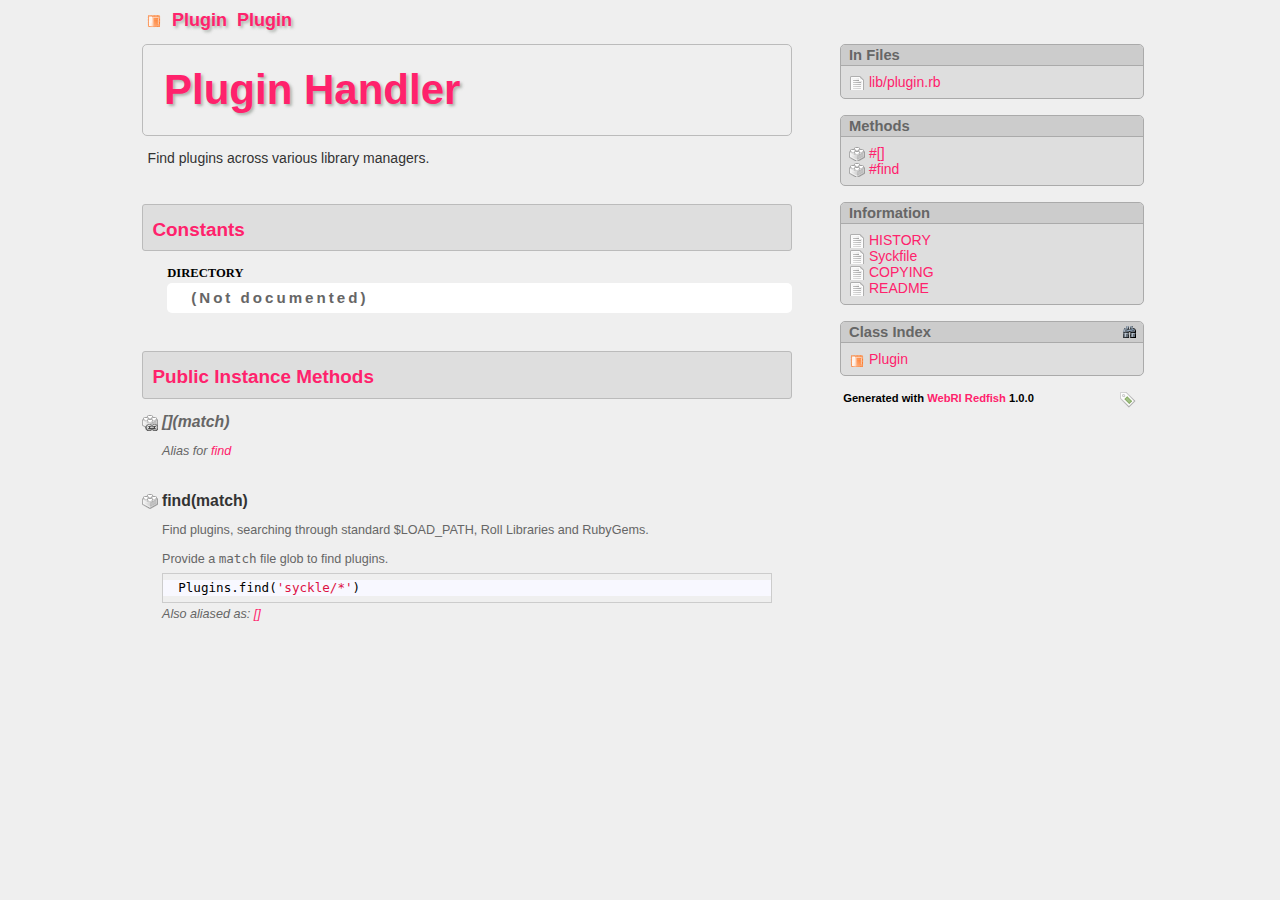
==== classes/Plugin.html @ ccced988 "Updated files." ====
<?xml version="1.0" encoding="utf-8"?>
<!DOCTYPE html PUBLIC "-//W3C//DTD XHTML 1.0 Strict//EN" "http://www.w3.org/TR/xhtml1/DTD/xhtml1-strict.dtd">

<html xmlns="http://www.w3.org/1999/xhtml" xml:lang="en" lang="en">
<head>
  <meta content="text/html; charset=utf-8" http-equiv="Content-Type" />

  <title>Module: Plugin</title>

  
    <link rel="SHORTCUT ICON" href="../assets/icon/module.png">
  

  <link type="text/css" rel="stylesheet" href="../assets/rdoc.css" media="screen" />
  <link type="text/css" rel="stylesheet" href="../assets/highlight/styles/github.css" title="GitHub" />

  <script type="text/javascript" charset="utf-8" src="../assets/jquery.js"></script>
  <script type="text/javascript" charset="utf-8" src="../assets/highlight/highlight.pack.js"></script>
  <script type="text/javascript" charset="utf-8" src="../assets/quicksearch.js"></script>
  <script type="text/javascript" charset="utf-8" src="../assets/main.js"></script>

  <script type="text/javascript">
    $(document).ready( function() {
      hookHighlightSyntax();
	    hookSourceViews();
	    hookDebuggingToggle();
	    hookQuickSearch();
	    highlightLocationTarget();

	    $('ul.link-list a').bind("click", highlightClickTarget);
    });
  </script>
</head>
<body class="module">
<div id="main">

  <div class="head">
    <h1>
      
        <img src="../assets/icon/module.png" align="absmiddle">&nbsp;
      
      <a href="../index.html">Plugin</a>&nbsp;
      <a href="/">Plugin</a>
    </h1>
  </div>

  <div id="metadata">
    <div id="project-metadata">

      <div id="file-list-section" class="section">
        <h3 class="section-header">In Files</h3>
        <div class="section-body">
          <ul>
          
            <li class="file"><a href="../files/lib/plugin_rb.html?TB_iframe=true&amp;height=550&amp;width=785"
              class="thickbox" title="lib/plugin.rb">lib/plugin.rb</a></li>
          
          </ul>
        </div>
      </div>

      <!-- What about Git info, or Hg info? This seems almost silly, albeit kind of cool. -->
      <!-- TODO: generalize this for all SCMs -->

      
    </div>

    <div id="class-metadata">

      <!-- Parent Class -->
      

      <!-- Namespace Contents -->
      

      <!-- Method Quickref -->
      
      <div id="method-list-section" class="section">
        <h3 class="section-header">Methods</h3>
        <ul class="link-list">
          
            
            <li class="method">
              <a href="#M000001">#[]</a>
            </li>
          
            
            <li class="method">
              <a href="#M000000">#find</a>
            </li>
          
        </ul>
      </div>
      

      <!-- Included Modules -->
      
    </div>

    <div id="project-metadata">
      
      
      <div id="fileindex-section" class="section project-section">
        <h3 class="section-header">Information</h3>
        <ul>
        
          <li class="file"><a href="../files/HISTORY.html">HISTORY</a></li>
        
          <li class="file"><a href="../files/Syckfile.html">Syckfile</a></li>
        
          <li class="file"><a href="../files/COPYING.html">COPYING</a></li>
        
          <li class="file"><a href="../files/README.html">README</a></li>
        
        </ul>
      </div>
      

      <div id="classindex-section" class="section project-section">
        <h3 class="section-header">Class Index
          <span class="search-toggle"><img src="../assets/icon/find.png"
            height="16" width="16" alt="[+]"
            title="show/hide quicksearch" /></span></h3>
        <form action="#" method="get" accept-charset="utf-8" class="initially-hidden">
        <fieldset>
          <legend>Quicksearch</legend>
          <input type="text" name="quicksearch" value=""
            class="quicksearch-field" />
        </fieldset>
        </form>

        <!-- classpage.html : classes -->
        <ul class="link-list">
        
          <li class="module"><a href="../classes/Plugin.html">Plugin</a></li>
        
        </ul>
        <div id="no-class-search-results" style="display: none;">No matching classes.</div>
      </div>
    </div>

    <div id="validator-badges">
      
      <div style="float: right; margin-right: 5px;">
        <a href="http://validator.w3.org/check/referer"><img src="../assets/icon/check.png" alt="[Validate]" height="16" width="16" /></a>
      </div>
      Generated with <a href="http://github.com/proutils/webri">WebRI Redfish</a> 1.0.0
      <br/><br/>
    </div>
  </div>

  <div id="documentation">

    <div id="description">
      

      <h1><a href="Plugin.html">Plugin</a> Handler</h1>
<p>
Find plugins across various library managers.
</p>

    </div>

    <!-- Constants -->
    
    <div id="constants-list" class="section">
      <h3 class="section-header">Constants</h3>
      <dl>
      
        <dt><a name="DIRECTORY">DIRECTORY</a></dt>
        
        <dd class="description missing-docs">(Not documented)</dd>
        
      
      </dl>
    </div>
    

    <!-- Attributes -->
    

    <!-- Methods -->
    
    <div id="public-instance-method-details" class="method-section section">
      <h3 class="section-header">Public Instance Methods</h3>

    
      <div id="--method" class="method-detail method-alias">
        <a name="M000001"></a>

        <div class="method-heading">
        
          <span class="method-name">[]</span><span
            class="method-args">(match)</span>
          <span class="method-click-advice">click to toggle source</span>
        
        </div>

        <div class="method-description">
          
          <p>
Alias for <a href="Plugin.html#M000000">find</a>
</p>
          

          
        </div>

        
      </div>

    
      <div id="find-method" class="method-detail ">
        <a name="M000000"></a>

        <div class="method-heading">
        
          <span class="method-name">find</span><span
            class="method-args">(match)</span>
          <span class="method-click-advice">click to toggle source</span>
        
        </div>

        <div class="method-description">
          
          <p>
Find plugins, searching through standard $LOAD_PATH, Roll Libraries and
RubyGems.
</p>
<p>
Provide a <tt>match</tt> file glob to find plugins.
</p>
<pre>
  Plugins.find('syckle/*')
</pre>
          

          
          <div class="method-source-code"
            id="find-source">
<pre>
<span class="ruby-comment cmt"># File lib/plugin.rb, line 18</span>
  <span class="ruby-keyword kw">def</span> <span class="ruby-identifier">find</span>(<span class="ruby-identifier">match</span>)
    <span class="ruby-identifier">plugins</span> = []

    <span class="ruby-comment cmt"># Standard $LOAD_PATH</span>
    <span class="ruby-identifier">$LOAD_PATH</span>.<span class="ruby-identifier">uniq</span>.<span class="ruby-identifier">each</span> <span class="ruby-keyword kw">do</span> <span class="ruby-operator">|</span><span class="ruby-identifier">path</span><span class="ruby-operator">|</span>
      <span class="ruby-identifier">list</span> = <span class="ruby-constant">Dir</span>.<span class="ruby-identifier">glob</span>(<span class="ruby-constant">File</span>.<span class="ruby-identifier">join</span>(<span class="ruby-identifier">path</span>, <span class="ruby-constant">DIRECTORY</span>, <span class="ruby-identifier">match</span>))
      <span class="ruby-comment cmt">#dirs = dirs.select{ |d| File.directory?(d) }</span>
      <span class="ruby-identifier">list</span> = <span class="ruby-identifier">list</span>.<span class="ruby-identifier">map</span>{ <span class="ruby-operator">|</span><span class="ruby-identifier">d</span><span class="ruby-operator">|</span> <span class="ruby-identifier">d</span>.<span class="ruby-identifier">chomp</span>(<span class="ruby-value str">'/'</span>) }
      <span class="ruby-identifier">plugins</span>.<span class="ruby-identifier">concat</span>(<span class="ruby-identifier">list</span>)
    <span class="ruby-keyword kw">end</span>

    <span class="ruby-comment cmt"># ROLL (load latest or current versions only)</span>
    <span class="ruby-keyword kw">if</span> <span class="ruby-keyword kw">defined?</span>(<span class="ruby-operator">::</span><span class="ruby-constant">Roll</span>)
      <span class="ruby-operator">::</span><span class="ruby-constant">Roll</span><span class="ruby-operator">::</span><span class="ruby-constant">Library</span>.<span class="ruby-identifier">ledger</span>.<span class="ruby-identifier">each</span> <span class="ruby-keyword kw">do</span> <span class="ruby-operator">|</span><span class="ruby-identifier">name</span>, <span class="ruby-identifier">lib</span><span class="ruby-operator">|</span>
        <span class="ruby-identifier">lib</span> = <span class="ruby-identifier">lib</span>.<span class="ruby-identifier">sort</span>.<span class="ruby-identifier">first</span> <span class="ruby-keyword kw">if</span> <span class="ruby-constant">Array</span><span class="ruby-operator">===</span><span class="ruby-identifier">lib</span>
        <span class="ruby-identifier">lib</span>.<span class="ruby-identifier">load_path</span>.<span class="ruby-identifier">each</span> <span class="ruby-keyword kw">do</span> <span class="ruby-operator">|</span><span class="ruby-identifier">path</span><span class="ruby-operator">|</span>
          <span class="ruby-identifier">find</span> = <span class="ruby-constant">File</span>.<span class="ruby-identifier">join</span>(<span class="ruby-identifier">lib</span>.<span class="ruby-identifier">location</span>, <span class="ruby-identifier">path</span>, <span class="ruby-constant">DIRECTORY</span>, <span class="ruby-identifier">match</span>)
          <span class="ruby-identifier">list</span> = <span class="ruby-constant">Dir</span>.<span class="ruby-identifier">glob</span>(<span class="ruby-identifier">find</span>)
          <span class="ruby-identifier">list</span> = <span class="ruby-identifier">list</span>.<span class="ruby-identifier">map</span>{ <span class="ruby-operator">|</span><span class="ruby-identifier">d</span><span class="ruby-operator">|</span> <span class="ruby-identifier">d</span>.<span class="ruby-identifier">chomp</span>(<span class="ruby-value str">'/'</span>) }
          <span class="ruby-identifier">plugins</span>.<span class="ruby-identifier">concat</span>(<span class="ruby-identifier">list</span>)
        <span class="ruby-keyword kw">end</span>
      <span class="ruby-keyword kw">end</span>
    <span class="ruby-keyword kw">end</span>

    <span class="ruby-comment cmt"># RubyGems (load latest versions only)</span>
    <span class="ruby-comment cmt"># TODO: need current versions</span>
    <span class="ruby-keyword kw">if</span> <span class="ruby-keyword kw">defined?</span>(<span class="ruby-operator">::</span><span class="ruby-constant">Gem</span>)
      <span class="ruby-constant">Gem</span>.<span class="ruby-identifier">latest_load_paths</span> <span class="ruby-keyword kw">do</span> <span class="ruby-operator">|</span><span class="ruby-identifier">path</span><span class="ruby-operator">|</span>
        <span class="ruby-identifier">list</span> = <span class="ruby-constant">Dir</span>.<span class="ruby-identifier">glob</span>(<span class="ruby-constant">File</span>.<span class="ruby-identifier">join</span>(<span class="ruby-identifier">path</span>, <span class="ruby-constant">DIRECTORY</span>, <span class="ruby-identifier">match</span>))
        <span class="ruby-identifier">list</span> = <span class="ruby-identifier">list</span>.<span class="ruby-identifier">map</span>{ <span class="ruby-operator">|</span><span class="ruby-identifier">d</span><span class="ruby-operator">|</span> <span class="ruby-identifier">d</span>.<span class="ruby-identifier">chomp</span>(<span class="ruby-value str">'/'</span>) }
        <span class="ruby-identifier">plugins</span>.<span class="ruby-identifier">concat</span>(<span class="ruby-identifier">list</span>)
      <span class="ruby-keyword kw">end</span>
    <span class="ruby-keyword kw">end</span>

    <span class="ruby-identifier">plugins</span>
  <span class="ruby-keyword kw">end</span></pre>
          </div>
          
        </div>

        
        <div class="aliases">
          Also aliased as: <a href="Plugin.html#M000001">[]</a>
        </div>
        
      </div>

    
    </div>
  

  </div>


  <div id="rdoc-debugging-section-dump" class="debugging-section">
  
    <p>Disabled; run with --debug to generate this.</p>
  
  </div>

</main>
</body>
</html>
---- assets/rdoc.css ----
/*
 * "Darkfish" Rdoc CSS
 * $Id: rdoc.css 54 2009-01-27 01:09:48Z deveiant $
 *
 * Author: Michael Granger <ged@FaerieMUD.org>
 *
 */

/* Base Red is: color: #FF226C; */

*{ padding: 0; margin: 0; }

body {
  background: #efefef;
  font: 14px "Helvetica Neue", Helvetica, Tahoma, sans-serif;
  padding: 0 40px 15px 40px;
}

#main {
  width: 1024px;
  margin: 0 auto;
}

/*
body.class, body.module, body.file {
  margin-left: 40px;
}
*/

body.file-popup {
  font-size: 90%;
  margin-left: 0;
}

img { border: none; }

h1 {
  font-size: 300%;
  text-shadow: rgba(135,145,135,0.65) 2px 2px 3px;
  color: #FF226C;
}

h2,h3,h4 { margin-top: 1.5em; }

a {
  color: #FF226C;
  text-decoration: none;
}

a:hover {
  border-bottom: 1px dotted #FF226C;
}

pre {#FF226C;
  padding: 0.5em 0;
  border: 1px solid #ccc;
}

p {
  margin: 1em 0;
}

ul {
  margin-left: 20px;
}


.head {
  width: auto;
  -moz-border-radius: 5px;
  -webkit-border-radius: 5px;
  border-bottom: 0px solid #aaa;
  border-left: 0px solid #aaa;
  border-right: 0px solid #aaa;
  padding: 10px 10px;
  margin: 0 8px -0.5em 8px;
}

.head h1 {
  color: #FF226C;
  color: #666;
  font-weight: bold;
  font-size: 18px;
}

.head h1 a {
  color: #FF226C;
  font-weight: bold; 
}

/* @group Generic Classes */

.initially-hidden {
  display: none;
}

.quicksearch-field {
  width: 98%;
  background: #ddd;
  border: 1px solid #aaa;
  height: 1.5em;
  -webkit-border-radius: 4px;
}
.quicksearch-field:focus {
  background: #f1edba;
}

.missing-docs {
  font-size: 120%;
  background: white url(images/fixme.png) no-repeat 4px center;
  color: #ccc;
  line-height: 2em;
  border: 0px solid #d00;
  opacity: 1;
  padding-left: 20px;
  text-indent: 24px;
  letter-spacing: 3px;
  font-weight: bold;
  -webkit-border-radius: 5px;
  -moz-border-radius: 5px;
}

.target-section {
  border: 2px solid #dcce90;
  border-left-width: 8px;
  padding: 0 1em;
  background: #fff3c2;
}

/* @end */


/* @group Index Page, Standalone file pages */

/*
body.indexpage {
  margin: 1em 3em;
}
*/

/*
body.indexpage p,
body.indexpage div,
body.file p {
  margin: 1em 0;
}
*/

#metadata ul {
  font-size: 14px;
}

#metadata ul a {
  font-size: 14px;
}

/*
.indexpage ul,
.file #documentation ul {
  line-height: 160%;
  list-style: none;
}
*/

#metadata ul {
  list-style: none;
  margin-left: 0;
}

/*
.indexpage ul a,
.file #documentation ul a {
  font-size: 16px;
}
*/

#metadata li {
  padding-left: 20px;
  background: url(icon/bullet.png) no-repeat left 4px;
  color: #666;
}

#metadata li.method {
  padding-left: 20px;
  background: url(icon/method.png) no-repeat left 2px;
}

#metadata li.singleton {
  padding-left: 20px;
  background: url(icon/singleton.png) no-repeat left 2px;
}

#metadata li.module {
  padding-left: 20px;
  background: url(icon/module.png) no-repeat left 2px;
}

#metadata li.class {
  padding-left: 20px;
  background: url(icon/class.png) no-repeat left 2px;
}

#metadata li.file {
  padding-left: 20px;
  background: url(icon/file.png) no-repeat left 2px;
}

/* @end */

/* @group Top-Level Structure */

#metadata {
  float: right;
  width: 320px;
  margin-top: 10px;
}

/*
.file #metadata {
  margin: 0.8em;
}
*/

#validator-badges {
  clear: both;
  text-align: left;
  margin: 1em 1em 2em;
  font-weight: bold;
  font-size: 80%;
}

/* @end */

/* @group Metadata Section */

#metadata .section {
  background-color: #dedede;
  -moz-border-radius: 5px;
  -webkit-border-radius: 5px;
  border: 1px solid #aaa;
  margin: 0 8px 16px;
  font-size: 90%;
  overflow: hidden;
}

#metadata h3.section-header {
  margin: 0;
  padding: 2px 8px;
  background: #ccc;
  color: #666;
  -moz-border-radius-topleft: 4px;
  -moz-border-radius-topright: 4px;
  -webkit-border-top-left-radius: 4px;
  -webkit-border-top-right-radius: 4px;
  border-bottom: 1px solid #aaa;
}

#metadata ul,
#metadata dl,
#metadata p {
  padding:  8px;
  list-style: none;
}

/*
#file-metadata ul {
  padding-left: 28px;
  list-style-image: url(images/page.png);
}
*/

dl.svninfo {
  color: #666;
  margin: 0;
}
dl.svninfo dt {
  font-weight: bold;
}

ul.link-list li {
  white-space: nowrap;
}

ul.link-list .type {
  font-size: 8px;
  text-transform: uppercase;
  color: white;
  background: #969696;
  padding: 2px 4px;
  -webkit-border-radius: 5px;
}

/* @end */


/* @group Project Metadata Section */
#project-metadata {
  margin-top: 0em;
}

/*
.file #project-metadata {
  margin-top: 0em;
}
*/

#project-metadata .section {
	border: 1px solid #aaa;
}
#project-metadata h3.section-header {
	border-bottom: 1px solid #aaa;
	position: relative;
}
#project-metadata h3.section-header .search-toggle {
	position: absolute;
	right: 5px;
}


#project-metadata form {
	color: #777;
	background: #ccc;
	padding: 8px 8px 16px;
	border-bottom: 1px solid #bbb;
}
#project-metadata fieldset {
	border: 0;
}

#no-class-search-results {
	margin: 0 auto 1em;
	text-align: center;
	font-size: 14px;
	font-weight: bold;
	color: #aaa;
}

.method-parent-aside {
  float: right; font-size: 0.7em;
  font-weight: bold;
  padding: 0 0;
  color: #999;
}

/* @end */


/* @group Documentation Section */


#documentation {
  margin: 0 360px 5em 1em;
  min-width: 340px;
}

#documentation h1 {
  margin: 10px 0 10px 0;
  padding: 0.5em 0.5em 0.5em 0.5em;
  border: 1px solid #bbb;
  -moz-border-radius: 5px;
  -webkit-border-radius: 5px;
}

#documentation ul {
  margin-top: 10px;
}

#description {
	font-size: 100%;
	color: #333;
}

#description p {
	margin: 1em 0.4em;
}

#description ul {
	margin-left: 2em;
}
#description ul li {
	line-height: 1.4em;
}

#description dl,
#documentation dl {
  margin: 8px 1.5em;
  border: 1px solid #ccc;
}
#description dl {
  font-size: 14px;
}

#description dt,
#documentation dt {
  padding: 2px 4px;
  font-weight: bold;
  background: #ddd;
}
#description dd,
#documentation dd  {
  padding: 2px 12px;
}
#description dd + dt,
#documentation dd + dt {
  margin-top: 0.7em;
}

#documentation .section {
  font-size: 90%;
}
#documentation h3.section-header {
  margin-top: 2em;
  padding: 0.75em 0.5em 0.5em 0.5em;
  background-color: #dedede;
  color: #333;
  color: #FF226C;
  font-size: 150%;
  border: 1px solid #bbb;
  -moz-border-radius: 3px;
  -webkit-border-radius: 3px;
}

#constants-list > dl,
#attributes-list > dl {
  margin: 1em 0 2em 2em;
  border: 0;
}
#constants-list > dl dt,
#attributes-list > dl dt {
  padding-left: 0;
  font-weight: bold;
  font-family: Monaco, "Andale Mono";
  background: inherit;
}
#constants-list > dl dt a,
#attributes-list > dl dt a {
  color: inherit;
}
#constants-list > dl dd,
#attributes-list > dl dd {
  margin: 0 0 1em 0;
  padding: 0;
  color: #666;
}

/* @group Method Details */

#documentation .method-source-code {
	display: none;
}

#documentation .method-detail {
	margin: 0.5em 0;
	padding: 0.5em 0;
	cursor: pointer;
}
#documentation .method-detail:hover {
	background-color: #f1edba;
}
#documentation .method-alias {
	font-style: oblique;
}
#documentation .method-heading {
	position: relative;
	padding: 2px 4px 0 20px;
	font-size: 125%;
	font-weight: bold;
	color: #333;
	background: url(icon/method.png) no-repeat left bottom;
}
#documentation .method-heading a {
	color: inherit;
}
#documentation .method-click-advice {
	position: absolute;
	top: 2px;
	right: 5px;
	font-size: 10px;
	color: #9b9877;
	visibility: hidden;
	padding-right: 20px;
	line-height: 20px;
	background: url(icon/zoom.png) no-repeat right top;
}
#documentation .method-detail:hover .method-click-advice {
	visibility: visible;
}

#documentation .method-alias .method-heading {
	color: #666;
	background: url(icon/alias.png) no-repeat left bottom;
}

#documentation .method-description,
#documentation .aliases {
	margin: 0 20px;
	line-height: 1.2em;
	color: #666;
}
#documentation .aliases {
	padding-top: 4px;
	font-style: italic;
	cursor: default;
}
#documentation .method-description p {
	padding: 0;
}
#documentation .method-description p + p {
	margin-bottom: 0.5em;
}

#documentation .attribute-method-heading {
	background: url(../ima/attribute.png) no-repeat left bottom;
}
#documentation #attribute-method-details .method-detail:hover {
	background-color: transparent;
	cursor: default;
}
#documentation .attribute-access-type {
	font-size: 60%;
	text-transform: uppercase;
	vertical-align: super;
	padding: 0 2px;
}
/* @end */

/* @end */



/* @group Source Code */

a.source-toggle {
  font-size: 90%;
}

a.source-toggle img {
}

div.method-source-code {
  background: #262626;
  background: #F6F6F6;
  color: #2f2f2f;
  margin: 1em;
  padding: 0.5em;
  border: 1px dashed #999;
  overflow: hidden;
}

div.method-source-code pre {
	background: inherit;
	padding: 0;
	color: #222;
	overflow: hidden;
}

/* @group Ruby keyword styles */

.standalone-code { background: #221111; color: #22dead; overflow: hidden; }

.ruby-constant   { color: #7fffd4; background: transparent; }
.ruby-keyword    { color: #00ffff; background: transparent; }
.ruby-ivar       { color: #eedd82; background: transparent; }
.ruby-operator   { color: #00ffee; background: transparent; }
.ruby-identifier { color: #ffdead; background: transparent; }
.ruby-node       { color: #ffa07a; background: transparent; }
.ruby-comment    { color: #b22222; background: transparent; font-weight: bold;}
.ruby-regexp     { color: #ffa07a; background: transparent; }
.ruby-value      { color: #7fffd4; background: transparent; }

.ruby-constant   { color: #70004d; background: transparent; }
.ruby-keyword    { color: #000000; background: transparent; font-weight: bold;}
.ruby-ivar       { color: #11448e; background: transparent; }
.ruby-operator   { color: #ff0022; background: transparent; }
.ruby-identifier { color: #00413d; background: transparent; }
.ruby-node       { color: #001f71; background: transparent; }
.ruby-comment    { color: #bbbbbb; background: transparent; }
.ruby-regexp     { color: #001f71; background: transparent; }
.ruby-value      { color: #70004d; background: transparent; }

/* @end */
/* @end */


/* @group File Popup Contents */

/* .file #documentation {
  margin: 0;
} */

.file #metadata {
  float: right;
}

.file-popup #metadata {
  float: right;
}

.file-popup dl {
	font-size: 80%;
	padding: 0.75em;
	background-color: #efefef;
	color: #333;
	border: 1px solid #bbb;
	-moz-border-radius: 3px;
	-webkit-border-radius: 3px;
}
.file dt {
	font-weight: bold;
	padding-left: 22px;
	line-height: 20px;
	background: url(icon/stat.png) no-repeat left top;
}
.file dt.modified-date {
	background: url(icon/date.png) no-repeat left top;
}
.file dt.requires {
	background: url(icon/plugin.png) no-repeat left top;
}
.file dt.scs-url {
	background: url(icon/tool.png) no-repeat left top;
}

.file dl dd {
	margin: 0 0 1em 0;
}
.file #metadata dl dd ul {
	list-style: circle;
	margin-left: 20px;
	padding-top: 0;
}
.file #metadata dl dd ul li {
}

.file h1, h2, h3, h4, h5  {
  color: #FF226C;
}

/*
.file h2 {
	margin-top: 2em;
	padding: 0.75em 0.5em 0.5em 0.5em;
	color: #333;
	font-size: 120%;
	border: 1px solid #bbb;
	-moz-border-radius: 3px;
	-webkit-border-radius: 3px;
  background: #dedede;
}


/*
.file h2 {
	margin-top: 2em;
	padding: 0.75em 0.5em 0.25em 0.1em;
	color: #333;
	font-size: 120%;
	border-bottom: 1px solid #bbb;
	-moz-border-radius: 3px;
	-webkit-border-radius: 3px;
}
*/

/* @end */


/* @group Debugging Section */

#debugging-toggle {
	text-align: center;
}
#debugging-toggle img {
	cursor: pointer;
}

#rdoc-debugging-section-dump {
	display: none;
	margin: 0 2em 2em;
	background: #ccc;
	border: 1px solid #999;
}

/* @end */
---- assets/highlight/styles/github.css ----
/*

github.com style (c) Vasily Polovnyov <vast@whiteants.net>

*/

pre code {
    display: block;
    color: #000;
    background: #f8f8ff
}

pre code .comment,
pre code .template_comment,
pre code .diff .header,
pre code .javadoc {
    color: #998;
    font-style: italic
}

pre code .keyword,
pre code .css .rule .keyword,
pre code .winutils,
pre code .javascript .title,
pre code .lisp .title,
pre code .subst {
    color: #000;
    font-weight: bold 
}

pre code .number,
pre code .hexcolor {
    color: #40a070
}

pre code .string,
pre code .attribute .value,
pre code .phpdoc {
    color: #d14
}

pre code .title,
pre code .id {
    color: #900;
    font-weight: bold
}

pre code .javascript .title,
pre code .lisp .title,
pre code .subst {
    font-weight: normal
}

pre code .class .title {
    color: #458;
    font-weight: bold
}

pre code .tag,
pre code .css .keyword,
pre code .html .keyword,
pre code .tag .title,
pre code .django .tag .keyword {
    color: #000080;
    font-weight: normal
}

pre code .attribute,
pre code .variable,
pre code .instancevar,
pre code .lisp .body {
    color: #008080
}

pre code .regexp {
    color: #009926
}

pre code .class {
    color: #458;
    font-weight: bold
}

pre code .symbol,
pre code .lisp .keyword {
    color: #990073
}

pre code .builtin,
pre code .built_in, .lisp .title {
    color: #0086b3
}

pre code .preprocessor,
pre code .pi, .doctype,
pre code .shebang, .cdata {
    color: #999;
    font-weight: bold
}

pre code .deletion {
    background: #fdd
}

pre code .addition {
    background: #dfd
}

pre code .diff .change {
    background: #0086b3
}

pre code .chunk {
    color: #aaa
}
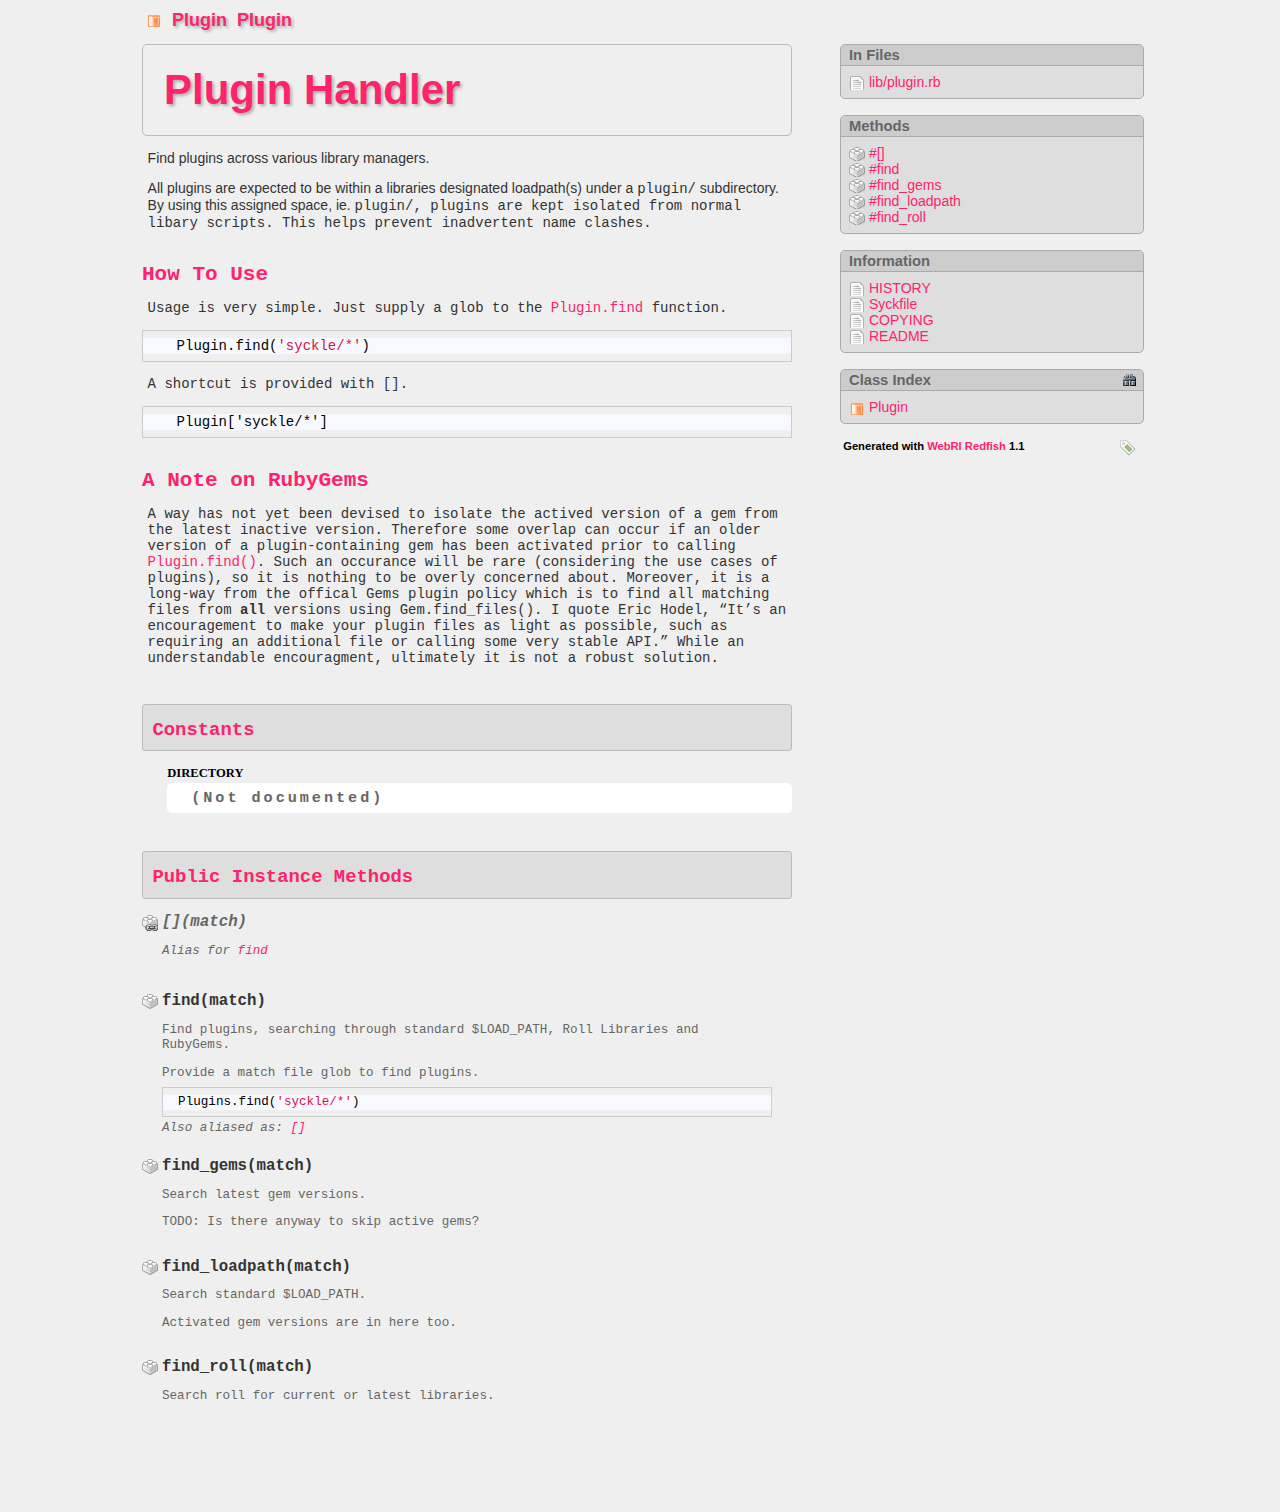
==== commit e174622a: "Updated files." ====
--- a/classes/Plugin.html
+++ b/classes/Plugin.html
@@ -87,6 +87,21 @@
             
             <li class="method">
               <a href="#M000000">#find</a>
+            </li>
+          
+            
+            <li class="method">
+              <a href="#M000004">#find_gems</a>
+            </li>
+          
+            
+            <li class="method">
+              <a href="#M000003">#find_loadpath</a>
+            </li>
+          
+            
+            <li class="method">
+              <a href="#M000002">#find_roll</a>
             </li>
           
         </ul>
@@ -144,7 +159,7 @@
       <div style="float: right; margin-right: 5px;">
         <a href="http://validator.w3.org/check/referer"><img src="../assets/icon/check.png" alt="[Validate]" height="16" width="16" /></a>
       </div>
-      Generated with <a href="http://github.com/proutils/webri">WebRI Redfish</a> 1.0.0
+      Generated with <a href="http://github.com/proutils/webri">WebRI Redfish</a> 1.1
       <br/><br/>
     </div>
   </div>
@@ -157,6 +172,40 @@
       <h1><a href="Plugin.html">Plugin</a> Handler</h1>
 <p>
 Find plugins across various library managers.
+</p>
+<p>
+All plugins are expected to be within a libraries designated loadpath(s)
+under a <tt>plugin/</tt> subdirectory. By using this assigned space, ie.
+<tt>plugin/<tt>, plugins are kept isolated from normal libary scripts. This
+helps prevent inadvertent name clashes.
+</p>
+<h2>How To Use</h2>
+<p>
+Usage is very simple. Just supply a glob to the <tt><a
+href="Plugin.html#M000000">Plugin.find</a></tt> function.
+</p>
+<pre>
+    Plugin.find('syckle/*')
+</pre>
+<p>
+A shortcut is provided with <tt>[]</tt>.
+</p>
+<pre>
+    Plugin['syckle/*']
+</pre>
+<h2>A Note on RubyGems</h2>
+<p>
+A way has not yet been devised to isolate the actived version of a gem from
+the latest inactive version. Therefore some overlap can occur if an older
+version of a plugin-containing gem has been activated prior to calling <a
+href="Plugin.html#M000000">Plugin.find()</a>. Such an occurance will be
+rare (considering the use cases of plugins), so it is nothing to be overly
+concerned about. Moreover, it is a long-way from the offical Gems plugin
+policy which is to find all matching files from <b>all</b> versions using
+Gem.find_files(). I quote Eric Hodel, &#8220;It&#8217;s an encouragement to
+make your plugin files as light as possible, such as requiring an
+additional file or calling some very stable API.&#8221; While an
+understandable encouragment, ultimately it is not a robust solution.
 </p>
 
     </div>
@@ -239,23 +288,144 @@
           <div class="method-source-code"
             id="find-source">
 <pre>
-<span class="ruby-comment cmt"># File lib/plugin.rb, line 18</span>
+<span class="ruby-comment cmt"># File lib/plugin.rb, line 50</span>
   <span class="ruby-keyword kw">def</span> <span class="ruby-identifier">find</span>(<span class="ruby-identifier">match</span>)
     <span class="ruby-identifier">plugins</span> = []
-
-    <span class="ruby-comment cmt"># Standard $LOAD_PATH</span>
+    <span class="ruby-identifier">plugins</span>.<span class="ruby-identifier">concat</span> <span class="ruby-identifier">find_roll</span>(<span class="ruby-identifier">match</span>)
+    <span class="ruby-identifier">plugins</span>.<span class="ruby-identifier">concat</span> <span class="ruby-identifier">find_loadpath</span>(<span class="ruby-identifier">match</span>)
+    <span class="ruby-identifier">plugins</span>.<span class="ruby-identifier">concat</span> <span class="ruby-identifier">find_gems</span>(<span class="ruby-identifier">match</span>)
+    <span class="ruby-identifier">plugins</span>.<span class="ruby-identifier">uniq</span>
+  <span class="ruby-keyword kw">end</span></pre>
+          </div>
+          
+        </div>
+
+        
+        <div class="aliases">
+          Also aliased as: <a href="Plugin.html#M000001">[]</a>
+        </div>
+        
+      </div>
+
+    
+      <div id="find-gems-method" class="method-detail ">
+        <a name="M000004"></a>
+
+        <div class="method-heading">
+        
+          <span class="method-name">find_gems</span><span
+            class="method-args">(match)</span>
+          <span class="method-click-advice">click to toggle source</span>
+        
+        </div>
+
+        <div class="method-description">
+          
+          <p>
+Search latest gem versions.
+</p>
+<p>
+TODO: Is there anyway to skip active gems?
+</p>
+          
+
+          
+          <div class="method-source-code"
+            id="find-gems-source">
+<pre>
+<span class="ruby-comment cmt"># File lib/plugin.rb, line 102</span>
+  <span class="ruby-keyword kw">def</span> <span class="ruby-identifier">find_gems</span>(<span class="ruby-identifier">match</span>)
+    <span class="ruby-identifier">plugins</span> = []
+    <span class="ruby-keyword kw">if</span> <span class="ruby-keyword kw">defined?</span>(<span class="ruby-operator">::</span><span class="ruby-constant">Gem</span>)
+      <span class="ruby-operator">::</span><span class="ruby-constant">Gem</span>.<span class="ruby-identifier">latest_load_paths</span> <span class="ruby-keyword kw">do</span> <span class="ruby-operator">|</span><span class="ruby-identifier">path</span><span class="ruby-operator">|</span>
+        <span class="ruby-identifier">list</span> = <span class="ruby-constant">Dir</span>.<span class="ruby-identifier">glob</span>(<span class="ruby-constant">File</span>.<span class="ruby-identifier">join</span>(<span class="ruby-identifier">path</span>, <span class="ruby-constant">DIRECTORY</span>, <span class="ruby-identifier">match</span>))
+        <span class="ruby-identifier">list</span> = <span class="ruby-identifier">list</span>.<span class="ruby-identifier">map</span>{ <span class="ruby-operator">|</span><span class="ruby-identifier">d</span><span class="ruby-operator">|</span> <span class="ruby-identifier">d</span>.<span class="ruby-identifier">chomp</span>(<span class="ruby-value str">'/'</span>) }
+        <span class="ruby-identifier">plugins</span>.<span class="ruby-identifier">concat</span>(<span class="ruby-identifier">list</span>)
+      <span class="ruby-keyword kw">end</span>
+    <span class="ruby-keyword kw">end</span>
+    <span class="ruby-identifier">plugins</span>
+  <span class="ruby-keyword kw">end</span></pre>
+          </div>
+          
+        </div>
+
+        
+      </div>
+
+    
+      <div id="find-loadpath-method" class="method-detail ">
+        <a name="M000003"></a>
+
+        <div class="method-heading">
+        
+          <span class="method-name">find_loadpath</span><span
+            class="method-args">(match)</span>
+          <span class="method-click-advice">click to toggle source</span>
+        
+        </div>
+
+        <div class="method-description">
+          
+          <p>
+Search standard $LOAD_PATH.
+</p>
+<p>
+Activated gem versions are in here too.
+</p>
+          
+
+          
+          <div class="method-source-code"
+            id="find-loadpath-source">
+<pre>
+<span class="ruby-comment cmt"># File lib/plugin.rb, line 87</span>
+  <span class="ruby-keyword kw">def</span> <span class="ruby-identifier">find_loadpath</span>(<span class="ruby-identifier">match</span>)
+    <span class="ruby-identifier">plugins</span> = []
     <span class="ruby-identifier">$LOAD_PATH</span>.<span class="ruby-identifier">uniq</span>.<span class="ruby-identifier">each</span> <span class="ruby-keyword kw">do</span> <span class="ruby-operator">|</span><span class="ruby-identifier">path</span><span class="ruby-operator">|</span>
       <span class="ruby-identifier">list</span> = <span class="ruby-constant">Dir</span>.<span class="ruby-identifier">glob</span>(<span class="ruby-constant">File</span>.<span class="ruby-identifier">join</span>(<span class="ruby-identifier">path</span>, <span class="ruby-constant">DIRECTORY</span>, <span class="ruby-identifier">match</span>))
       <span class="ruby-comment cmt">#dirs = dirs.select{ |d| File.directory?(d) }</span>
       <span class="ruby-identifier">list</span> = <span class="ruby-identifier">list</span>.<span class="ruby-identifier">map</span>{ <span class="ruby-operator">|</span><span class="ruby-identifier">d</span><span class="ruby-operator">|</span> <span class="ruby-identifier">d</span>.<span class="ruby-identifier">chomp</span>(<span class="ruby-value str">'/'</span>) }
       <span class="ruby-identifier">plugins</span>.<span class="ruby-identifier">concat</span>(<span class="ruby-identifier">list</span>)
     <span class="ruby-keyword kw">end</span>
-
-    <span class="ruby-comment cmt"># ROLL (load latest or current versions only)</span>
+    <span class="ruby-identifier">plugins</span>
+  <span class="ruby-keyword kw">end</span></pre>
+          </div>
+          
+        </div>
+
+        
+      </div>
+
+    
+      <div id="find-roll-method" class="method-detail ">
+        <a name="M000002"></a>
+
+        <div class="method-heading">
+        
+          <span class="method-name">find_roll</span><span
+            class="method-args">(match)</span>
+          <span class="method-click-advice">click to toggle source</span>
+        
+        </div>
+
+        <div class="method-description">
+          
+          <p>
+Search roll for current or latest libraries.
+</p>
+          
+
+          
+          <div class="method-source-code"
+            id="find-roll-source">
+<pre>
+<span class="ruby-comment cmt"># File lib/plugin.rb, line 67</span>
+  <span class="ruby-keyword kw">def</span> <span class="ruby-identifier">find_roll</span>(<span class="ruby-identifier">match</span>)
+    <span class="ruby-identifier">plugins</span> = []
     <span class="ruby-keyword kw">if</span> <span class="ruby-keyword kw">defined?</span>(<span class="ruby-operator">::</span><span class="ruby-constant">Roll</span>)
       <span class="ruby-operator">::</span><span class="ruby-constant">Roll</span><span class="ruby-operator">::</span><span class="ruby-constant">Library</span>.<span class="ruby-identifier">ledger</span>.<span class="ruby-identifier">each</span> <span class="ruby-keyword kw">do</span> <span class="ruby-operator">|</span><span class="ruby-identifier">name</span>, <span class="ruby-identifier">lib</span><span class="ruby-operator">|</span>
         <span class="ruby-identifier">lib</span> = <span class="ruby-identifier">lib</span>.<span class="ruby-identifier">sort</span>.<span class="ruby-identifier">first</span> <span class="ruby-keyword kw">if</span> <span class="ruby-constant">Array</span><span class="ruby-operator">===</span><span class="ruby-identifier">lib</span>
-        <span class="ruby-identifier">lib</span>.<span class="ruby-identifier">load_path</span>.<span class="ruby-identifier">each</span> <span class="ruby-keyword kw">do</span> <span class="ruby-operator">|</span><span class="ruby-identifier">path</span><span class="ruby-operator">|</span>
+        <span class="ruby-identifier">lib</span>.<span class="ruby-identifier">loadpath</span>.<span class="ruby-identifier">each</span> <span class="ruby-keyword kw">do</span> <span class="ruby-operator">|</span><span class="ruby-identifier">path</span><span class="ruby-operator">|</span>
           <span class="ruby-identifier">find</span> = <span class="ruby-constant">File</span>.<span class="ruby-identifier">join</span>(<span class="ruby-identifier">lib</span>.<span class="ruby-identifier">location</span>, <span class="ruby-identifier">path</span>, <span class="ruby-constant">DIRECTORY</span>, <span class="ruby-identifier">match</span>)
           <span class="ruby-identifier">list</span> = <span class="ruby-constant">Dir</span>.<span class="ruby-identifier">glob</span>(<span class="ruby-identifier">find</span>)
           <span class="ruby-identifier">list</span> = <span class="ruby-identifier">list</span>.<span class="ruby-identifier">map</span>{ <span class="ruby-operator">|</span><span class="ruby-identifier">d</span><span class="ruby-operator">|</span> <span class="ruby-identifier">d</span>.<span class="ruby-identifier">chomp</span>(<span class="ruby-value str">'/'</span>) }
@@ -263,27 +433,12 @@
         <span class="ruby-keyword kw">end</span>
       <span class="ruby-keyword kw">end</span>
     <span class="ruby-keyword kw">end</span>
-
-    <span class="ruby-comment cmt"># RubyGems (load latest versions only)</span>
-    <span class="ruby-comment cmt"># TODO: need current versions</span>
-    <span class="ruby-keyword kw">if</span> <span class="ruby-keyword kw">defined?</span>(<span class="ruby-operator">::</span><span class="ruby-constant">Gem</span>)
-      <span class="ruby-constant">Gem</span>.<span class="ruby-identifier">latest_load_paths</span> <span class="ruby-keyword kw">do</span> <span class="ruby-operator">|</span><span class="ruby-identifier">path</span><span class="ruby-operator">|</span>
-        <span class="ruby-identifier">list</span> = <span class="ruby-constant">Dir</span>.<span class="ruby-identifier">glob</span>(<span class="ruby-constant">File</span>.<span class="ruby-identifier">join</span>(<span class="ruby-identifier">path</span>, <span class="ruby-constant">DIRECTORY</span>, <span class="ruby-identifier">match</span>))
-        <span class="ruby-identifier">list</span> = <span class="ruby-identifier">list</span>.<span class="ruby-identifier">map</span>{ <span class="ruby-operator">|</span><span class="ruby-identifier">d</span><span class="ruby-operator">|</span> <span class="ruby-identifier">d</span>.<span class="ruby-identifier">chomp</span>(<span class="ruby-value str">'/'</span>) }
-        <span class="ruby-identifier">plugins</span>.<span class="ruby-identifier">concat</span>(<span class="ruby-identifier">list</span>)
-      <span class="ruby-keyword kw">end</span>
-    <span class="ruby-keyword kw">end</span>
-
     <span class="ruby-identifier">plugins</span>
   <span class="ruby-keyword kw">end</span></pre>
           </div>
           
         </div>
 
-        
-        <div class="aliases">
-          Also aliased as: <a href="Plugin.html#M000001">[]</a>
-        </div>
         
       </div>
 
